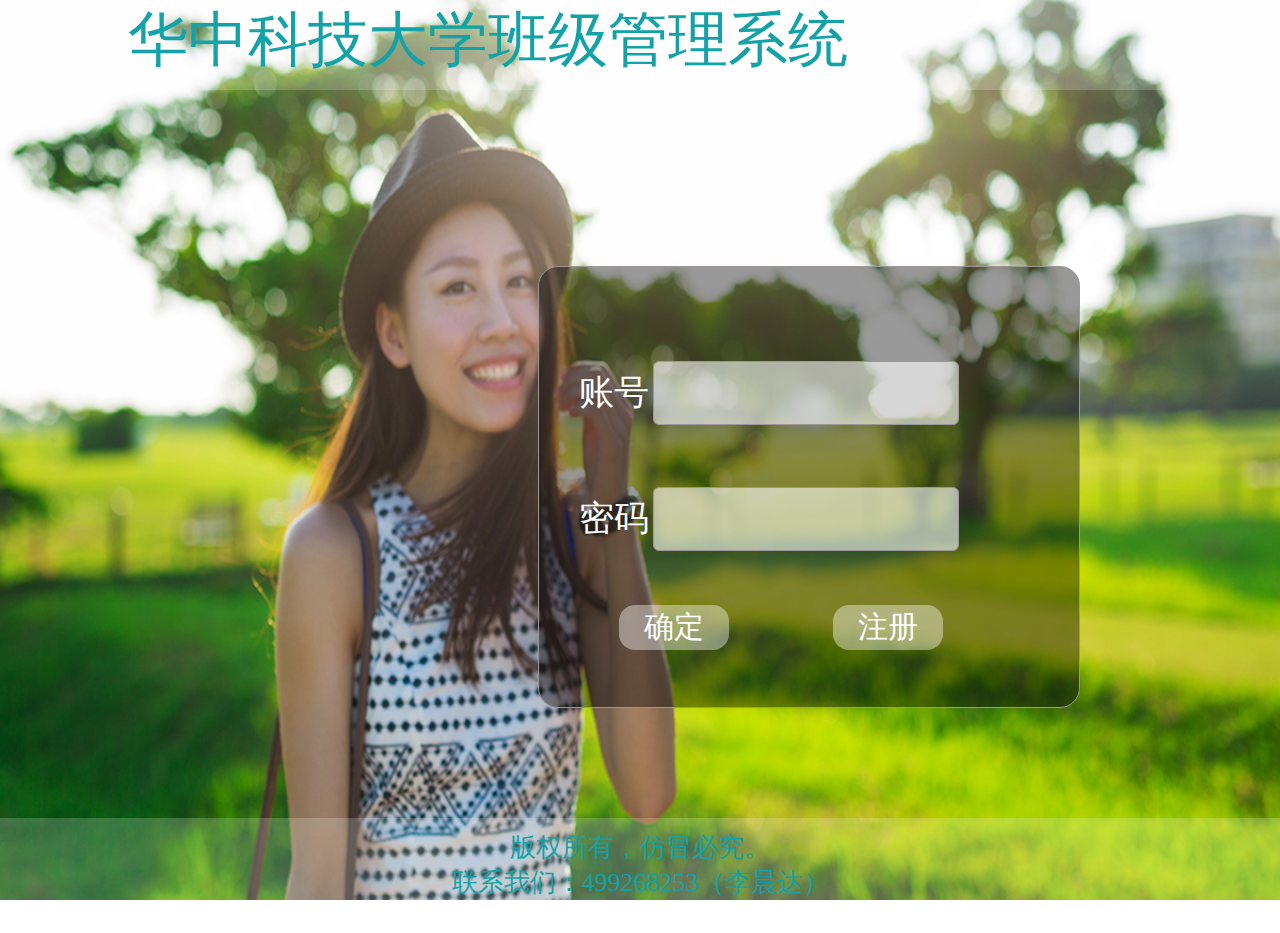
==== WebRoot/login.html @ a28f7288 "front code add" ====
<!DOCTYPE html>
<html>

<head>
    <meta charset="UTF-8">
    <title>班级管理系统</title>
    <link rel="stylesheet" type="text/css" href="css/main1.css">
</head>

<body>
    <div id="container">
        <div id="welcome">
            <p>华中科技大学班级管理系统</p>
        </div>
        <div id="loginFormContainer">
            <div id="loginForm">
                <form action="" method="get">
                    <div class="forms">
                        <span> 账号</span>
                        <input id="userName" class="text" type="text">
                    </div>
                    <div class="froms">
                        <span>密码</span>
                        <input id="userPassword" class="text" type="password">
                    </div>
                    <div class="forms">
                        <input class="btn" id="btnLogin" type="submit" value="确定">
                        <input class="btn" id="btnRegister" value="注册">
                    </div>
                </form>
           </div>
        </div>
        <div id="copyright">
            <p>版权所有，仿冒必究。</p>
            <p>联系我们：499268253（李晨达）</p>
        </div>
    </div>


    <div id="registerForm">
            <label for="newUserNumber">账号 </label>
        
            <input id="newUserNumber" name = "userID" class="texts" type="text">
            <img id="newUserNumberpic">
        
            <label for="newUserName">姓名</label>
            <input id="newUserName" name = "userName" class="texts" type="text">
            <img id="newUserNamepic" >
        
            <label for="newUserPassword">密码</label>
            <input id="newUserPassword" name = "userPasswd" class="texts" type="password">
            <img id="newUserPasswordpic">
        
            <label for="newUserPasswords">确认密码</label>
            <input id="newUserPasswords" class="texts" type="password">
            <img id="newUserPasswordspic">

            <label for="newUserEmail">邮箱</label>
            <input id="newUserEmail" name = "userEmail" class="texts" type="email">
            <img id="newUserEmailpic">
            <p id="alert"> </p>
            <div id="rebtn">
            <input class="btns" id="btnRegisters" type="submit" value="注册">
            <input class="btns" id="btnCancel" type="submit" value="取消">
        </div>
    </div>
    <script type="text/javascript" src="js/main1.js"></script>
</body>

</html>
---- WebRoot/css/main1.css ----
html,
body {
    overflow: hidden;
    width: 100%;
    height: 100%;
    margin: 0;
    font-family: "楷体";
}

#container {
   
    width: 100%;
    height: 100%;
    background-image: url(../img/login.png);
    background-attachment: fixed;
    background-size: 100% 100%;

 
}

#welcome {
   height: 10%;
   padding-left: 10%;
    text-align: left;
    background-color: rgba(256, 256, 256, 0.2);
}

#welcome > p {
    font-size: 60px;
    line-height: 80px;
    margin: 0;
    color: #12a2a7;
}

#loginFormContainer {
    width: 100%;
    height: 78%;
    padding-top:2%;

}

#loginForm {
    width: 460px;
    height: 360px;
    margin-top:150px;
    margin-right: 200px;
    padding: 40px;
    color: white;
    border: 1px #9d9696 solid;
    border-radius: 20px;
    background-color: rgba(0, 0, 0, .4);
    float: right;

    

}

.forms {
    width: 100%;
    height: 80px;
    margin: 10% 0 10% 0;
}

span {
    font-size: 35px;
    line-height: 80px;
    width: 80px;
    height: 80px;
    text-align: center;
    
}

.text {
    font-size: 32px;
    line-height: 50px;
     border-radius: 6px;
    width: 300px;
    height: 60px;
    color: black;
    border: 1px #9d9696 solid;
   
    background-color: rgba(256, 256, 256, .6);
}

.text:hover {
    width: 340px;
    -webkit-transition: width 1s linear;
    -moz-transition: width 1s linear;
    -o-transition: width 1s linear;
    background-color: rgba(256, 256, 256, 0.8);
}

.btn {

    font-size: 30px;
    line-height: 42px;
    text-align: center;
    width: 110px;
    height: 45px;
    color: white;
    margin: 0 60px 0 40px;
    border: 2px #9d9696 solid;
    border-radius: 16px;
    background-color: rgba(256, 256, 256, .4);
    padding: 0;
    border: 0;
}
.btn:hover {
    background-color: rgba(256, 256, 256, .7);
}

#copyright {
    height: 10%;
    padding: 1%;
    text-align: center;
    color: #12a2a7;
    background-color: rgba(256, 256, 256, .2);
}

#copyright > p {
    font-size: 26px;
    line-height: 35px;
    margin: 0;
}

#registerForm {
    
    top: 80px;
    left: 0;
    right: 0;
    
    margin-right: auto; 
    margin-left: auto;
    padding: 40px 20px 20px 20px;
    width: 540px;
    height: 620px;
    border: 10px #8B8F8D solid;
    background-color:  rgba(0, 0, 0, 0.4);
    border-radius: 48px;
    position: fixed;
    visibility: hidden;
}


label {
   width: 150px;
   height: 30px;
   padding-right: 5px;
   font-size: 30px;

   line-height:42px;
   margin: 20px 0 20px 0;
   float: left;
   text-align: right;
   color: white;
}

.texts {
    width: 260px;
  height: 45px;
   font-size: 32px;
   border: 2px white solid;
   line-height:45px;
   color: black;
   margin: 20px 0 20px 0;
   border-radius: 5px;
   background-color: rgba(256, 256, 256, 0.6);

}

img {
    height: 45px;
    width: 45px;
    float: right;
    margin-top:20px;
    padding-right: 30px;
    display: inline;
    visibility: hidden;
}

.texts:hover { 
    background-color: rgba(256, 256, 256, 0.8);
}

#alert {
    color: yellow ;
    height: 12px;
    line-height: 12px;
    padding-left: 200px;
    margin: 0；
}

#rebtn {
    padding:  10px  0 0 80px ;
}
.btns {
    width: 100px;
    height: 58px;
    border: 2px green solid;
    border-radius: 6px;
    font-size: 26px;
    color: green;
    background-color: rgba(256, 256, 256, 0.6);
   
}
#btnRegisters {
    margin-right: 200px;
}
.btns:hover { 
    background-color: rgba(256, 256, 256, 0.8);
}
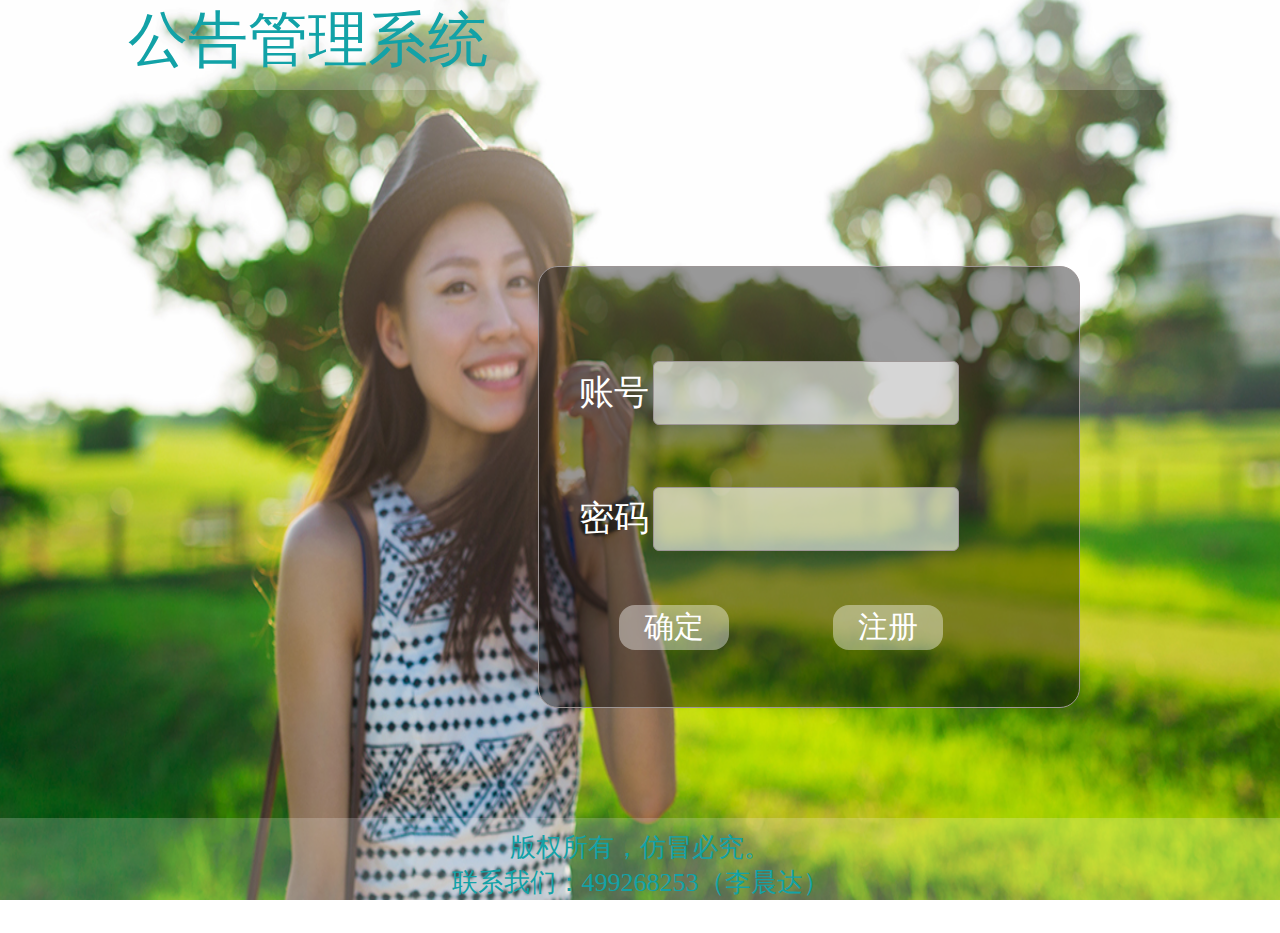
==== commit 6b60cd83: "done" ====
--- a/WebRoot/login.html
+++ b/WebRoot/login.html
@@ -3,25 +3,25 @@
 
 <head>
     <meta charset="UTF-8">
-    <title>班级管理系统</title>
+    <title>公告管理系统</title>
     <link rel="stylesheet" type="text/css" href="css/main1.css">
 </head>
 
 <body>
     <div id="container">
         <div id="welcome">
-            <p>华中科技大学班级管理系统</p>
+            <p>公告管理系统</p>
         </div>
         <div id="loginFormContainer">
             <div id="loginForm">
-                <form action="" method="get">
+                <form action="Login" method="get">
                     <div class="forms">
                         <span> 账号</span>
-                        <input id="userName" class="text" type="text">
+                        <input id="userName" name = "userID" class="text" type="text">
                     </div>
                     <div class="froms">
                         <span>密码</span>
-                        <input id="userPassword" class="text" type="password">
+                        <input id="userPassword"  name = "userPasswd" class="text" type="password">
                     </div>
                     <div class="forms">
                         <input class="btn" id="btnLogin" type="submit" value="确定">
